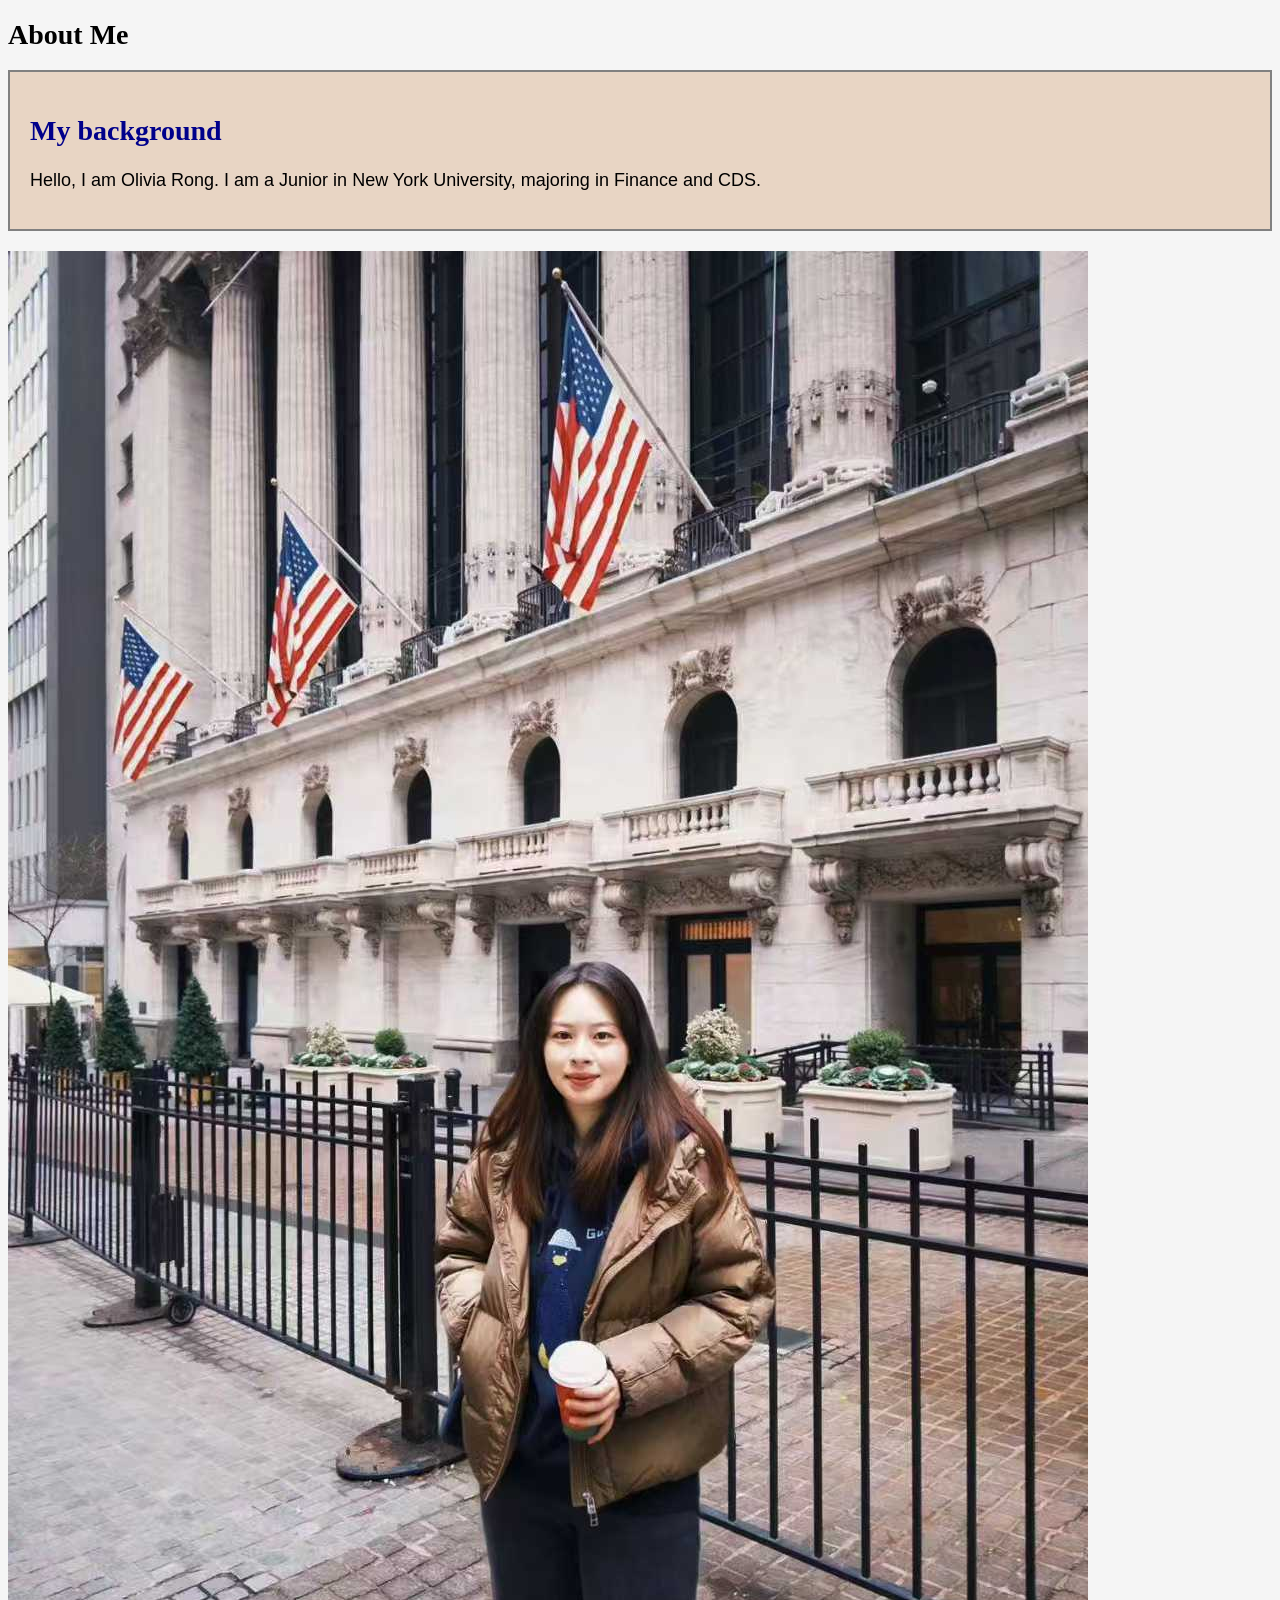
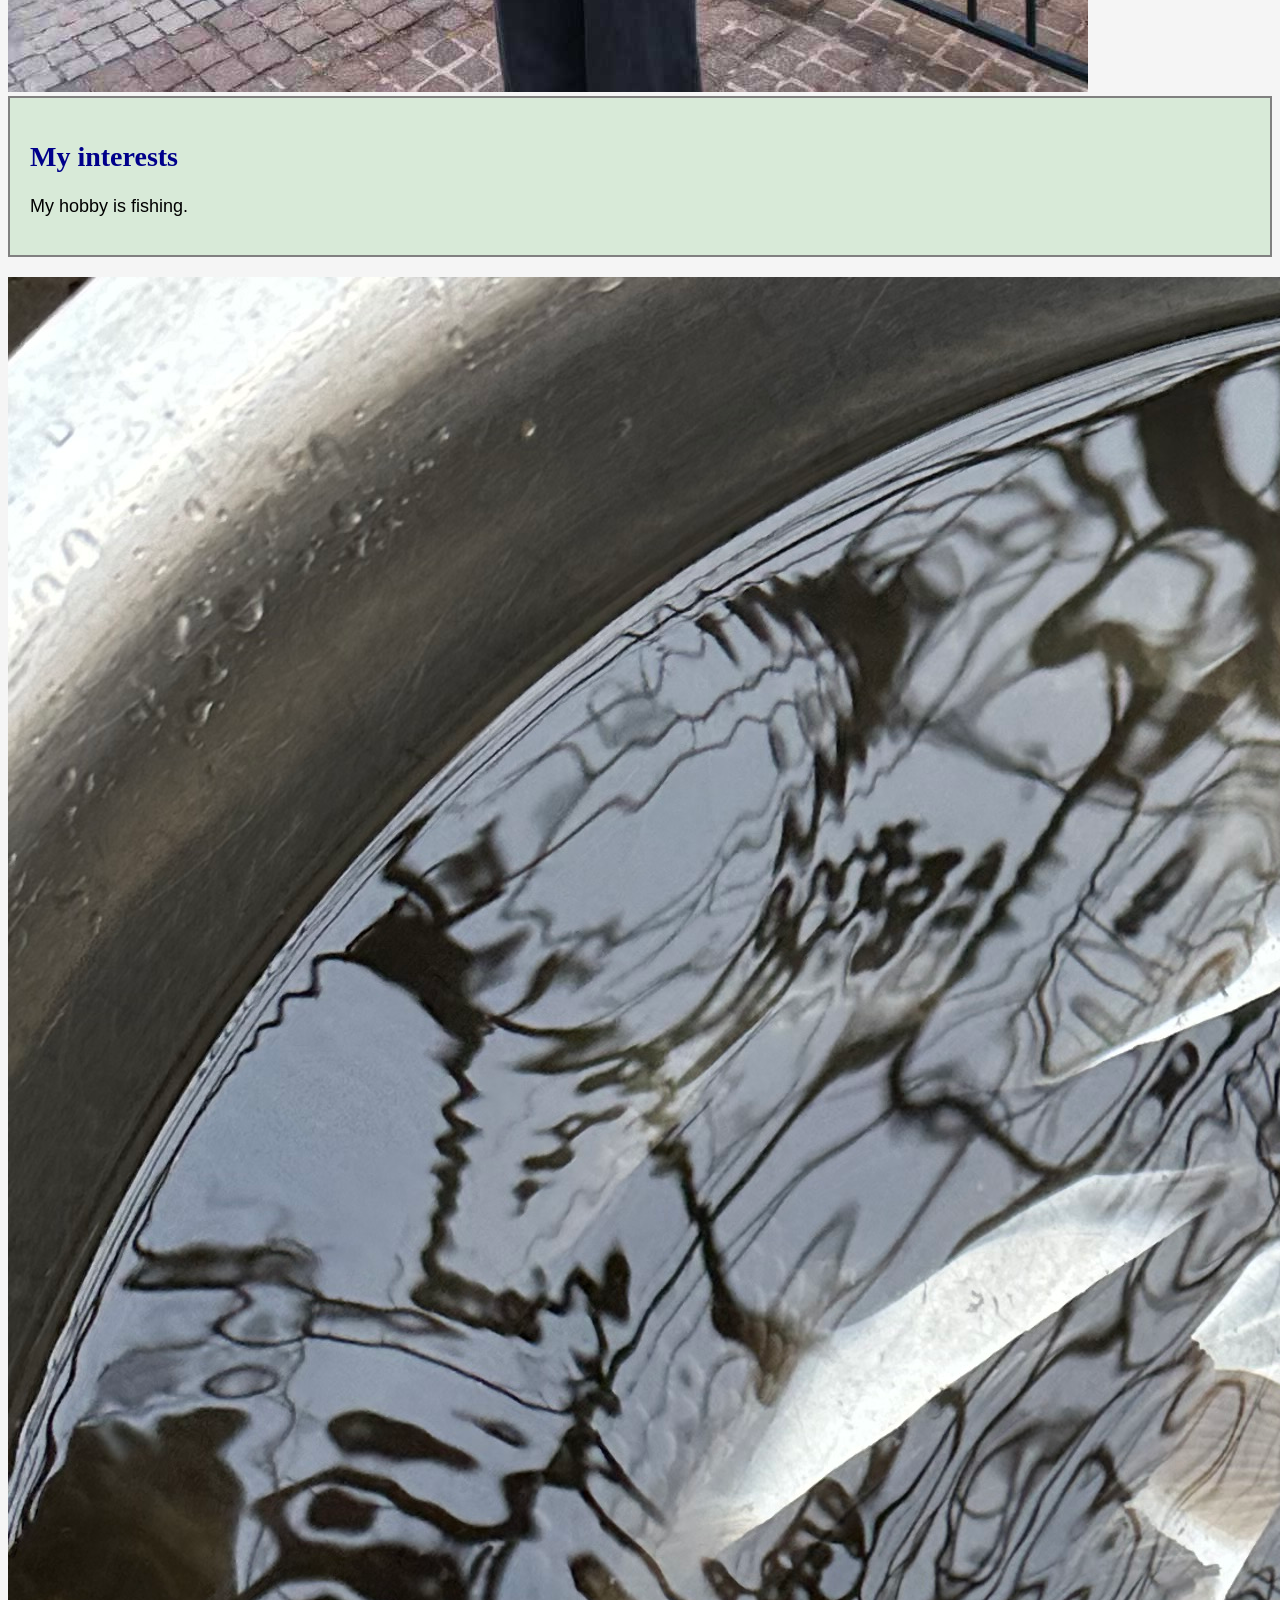
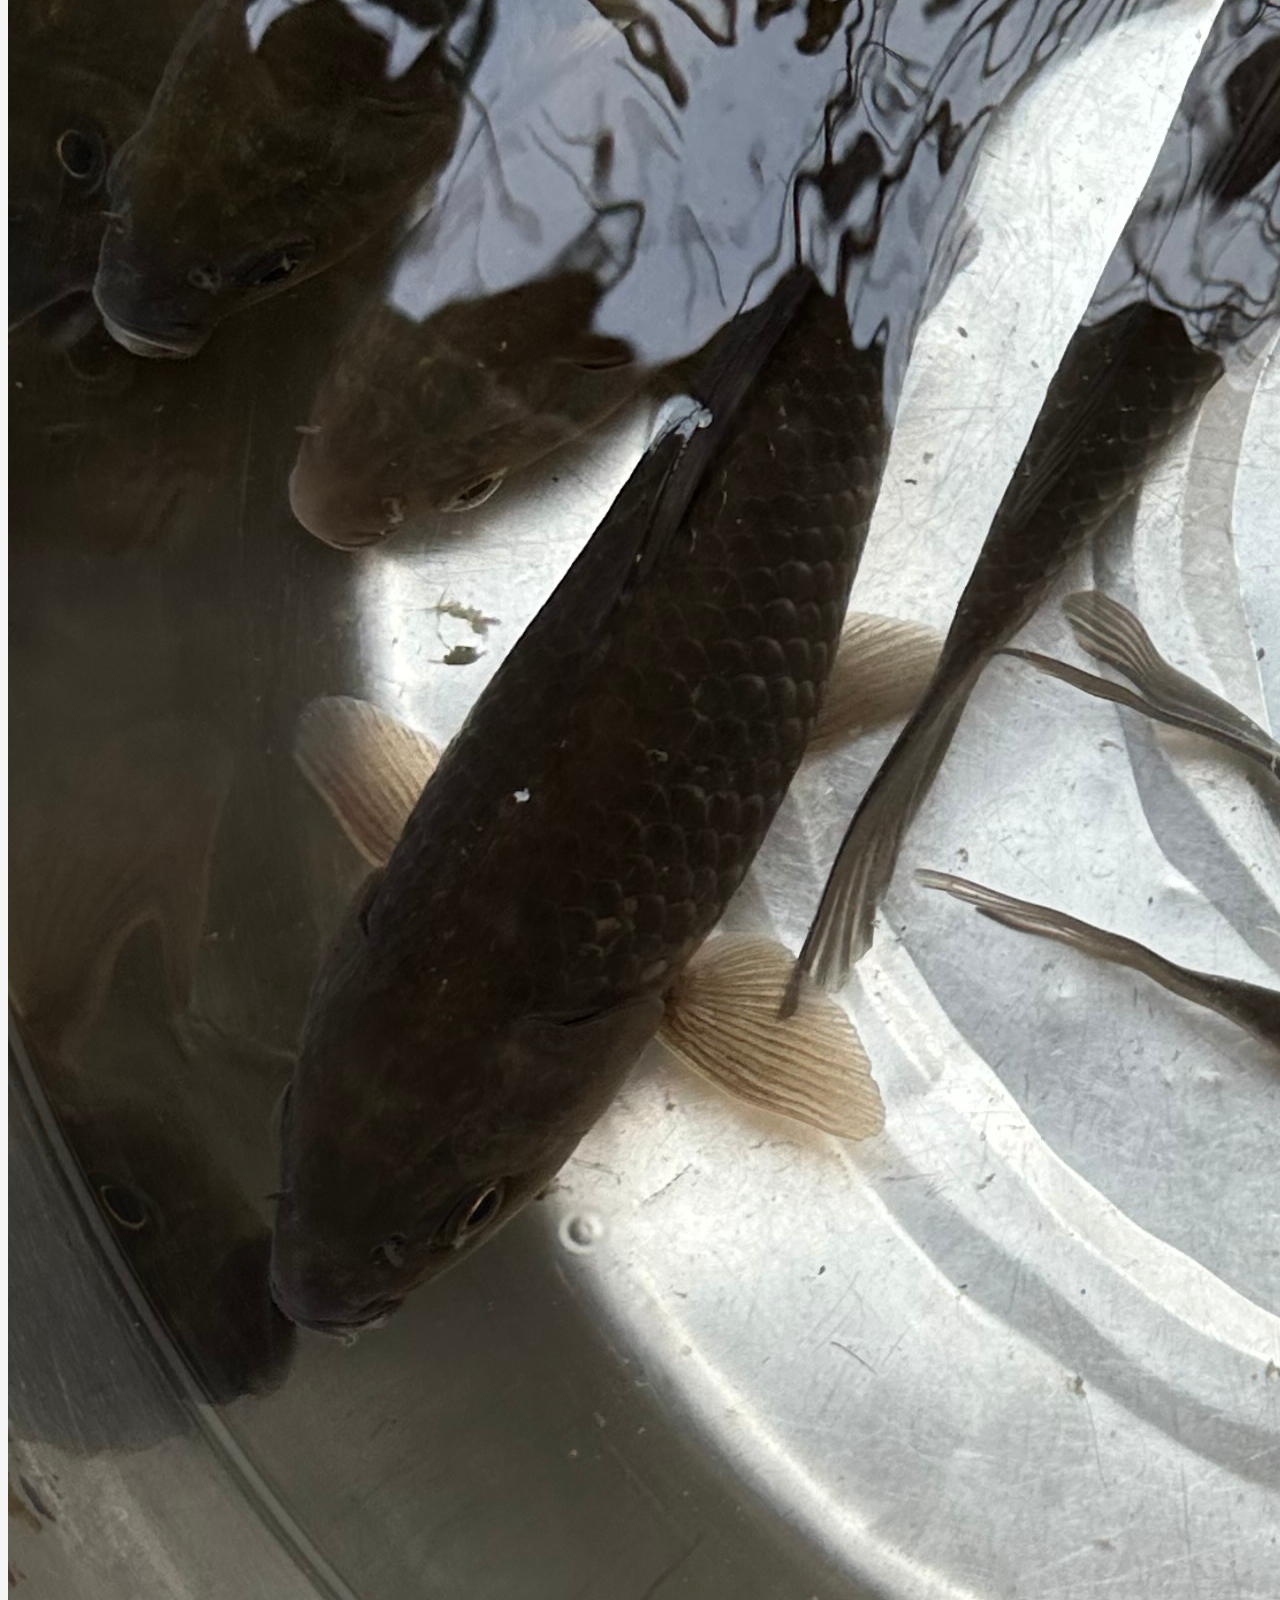
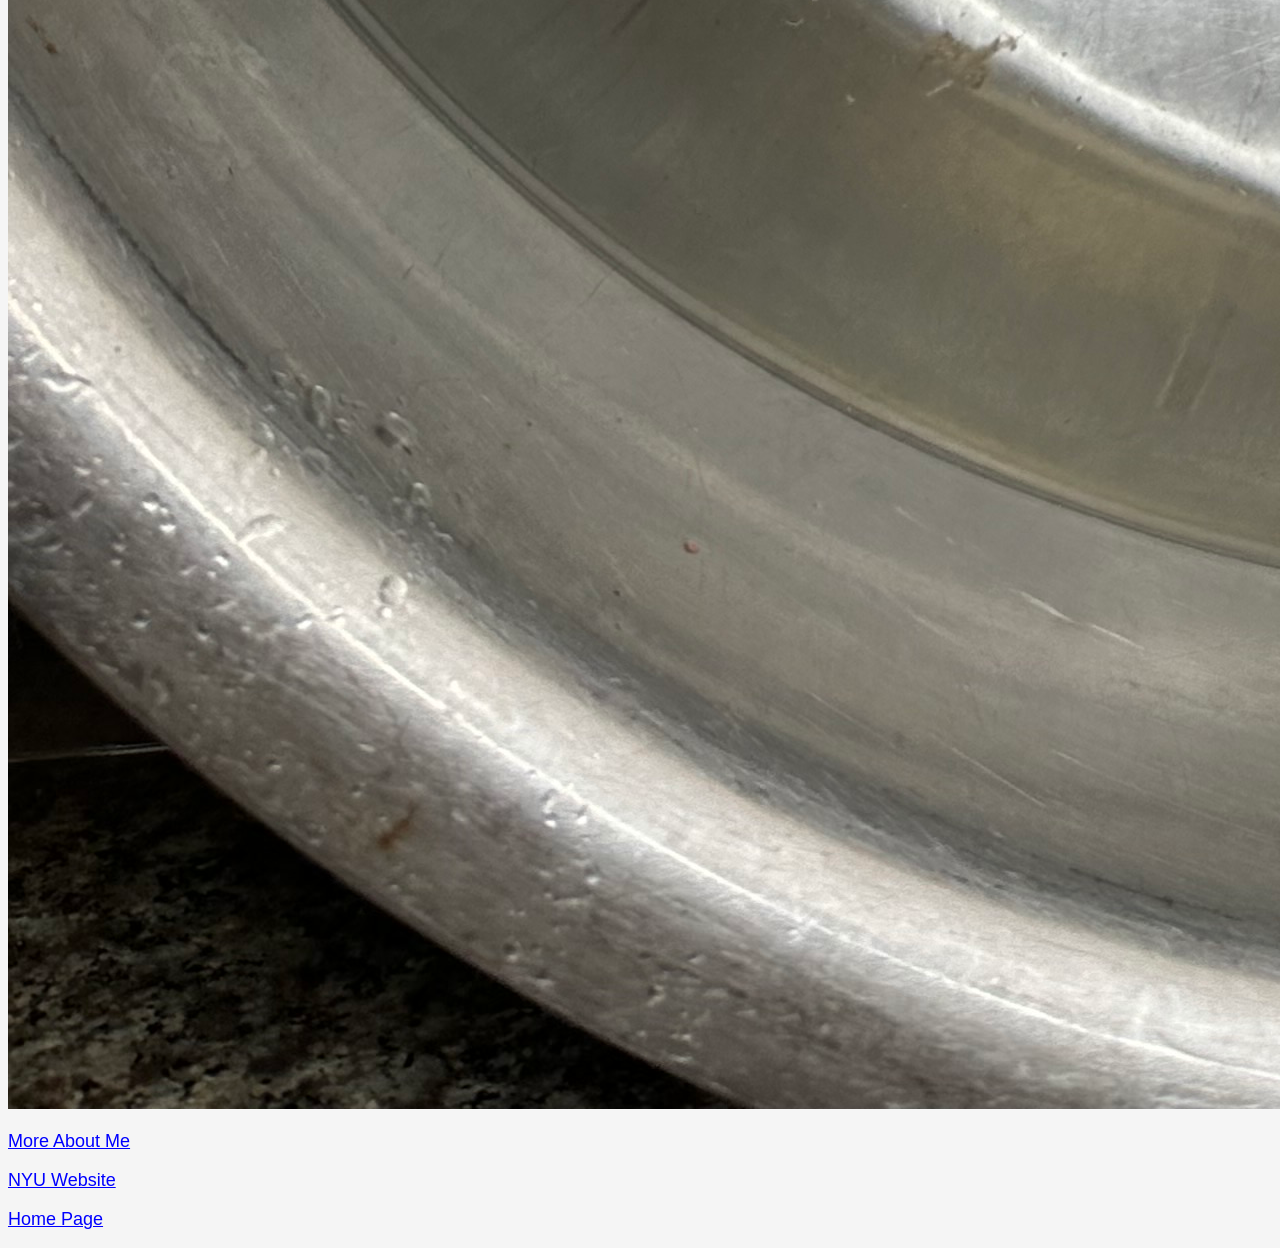
==== about_me.html @ 92f7f2b8 "CSS June 2" ====
<!-- place your HTML code here -->
 <!DOCTYPE html>
<html>

<head>
    <meta charset="utf-8">
    <title>About Me</title>
    <link rel="stylesheet" href="css/main.css">
</head>


<body>
<h1> About Me </h1>

<section id="my_background">
    <h2>My background</h2>
    <p>
    Hello, I am Olivia Rong. I am a Junior in New York University, majoring in Finance and CDS.
    </p>
</section>

<img src="image1.jpg" alt="Photo of me">


<section id="my_interests">
    <h2>My interests</h2>
    <p>
        My hobby is fishing.
    </p>
</section>

<img src="image2.jpg" alt="My interest">



<p>
<a href="more_about_me.html">More About Me</a>
</p>

<p>
<a href="https://www.nyu.edu">NYU Website</a>
</p>

<p>
<a href="index.html">Home Page</a>
</p>

</body>
</html>
---- css/main.css ----
body {
    background-color: #f5f5f5;
}

p {
    font-family: Arial, sans-serif;
    font-size: 18px;
}

h1, h2, h3 {
    font-family: Georgia, serif;
    font-size: 28px;
}

a:link {
    color: blue;
}

a:visited {
    color: purple;
}

a:hover {
    color: white;
    background-color: blue;
}

a:active {
    color: red;
}

section {
    padding: 20px;
    margin-bottom: 20px;
    border: 2px solid gray;
}

#my_background {
    background-color: #e8d5c4;
}

#my_interests {
    background-color: #d8ead8;
}

section h2 {
    color: darkblue;
}
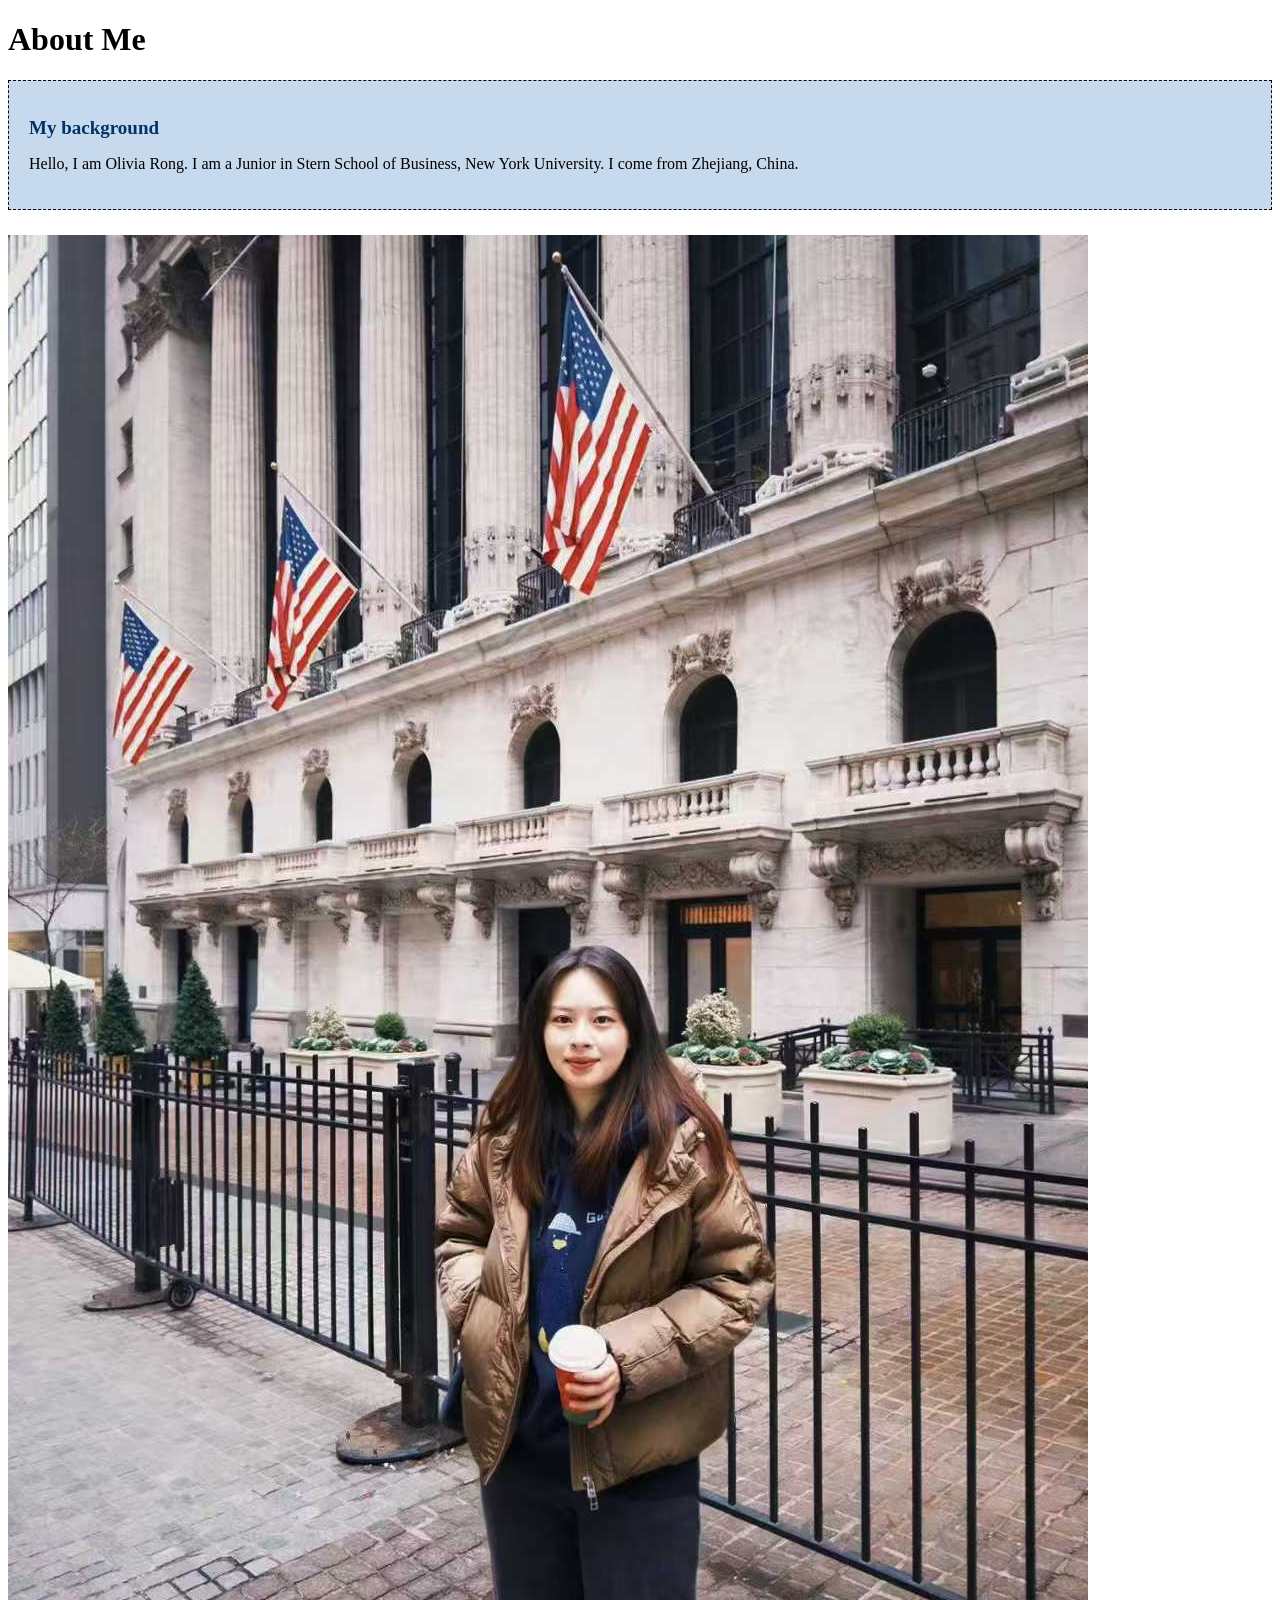
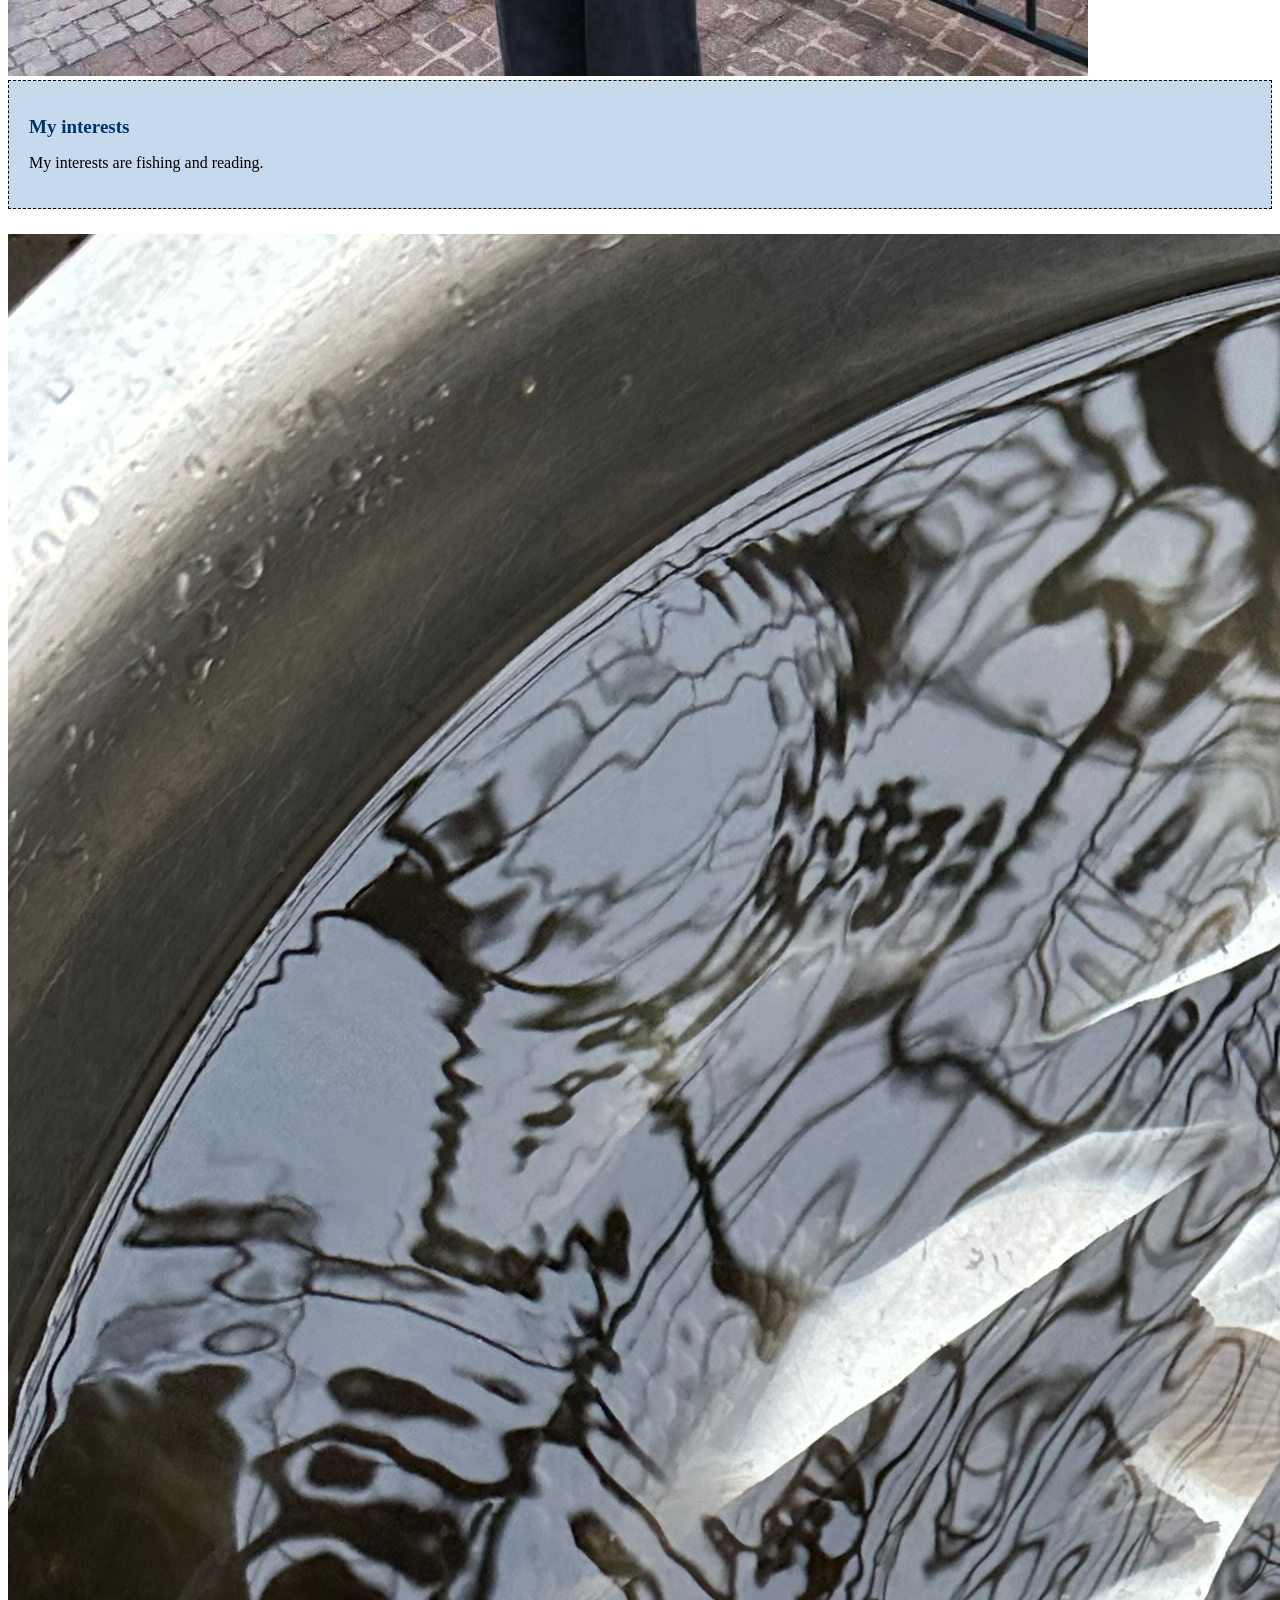
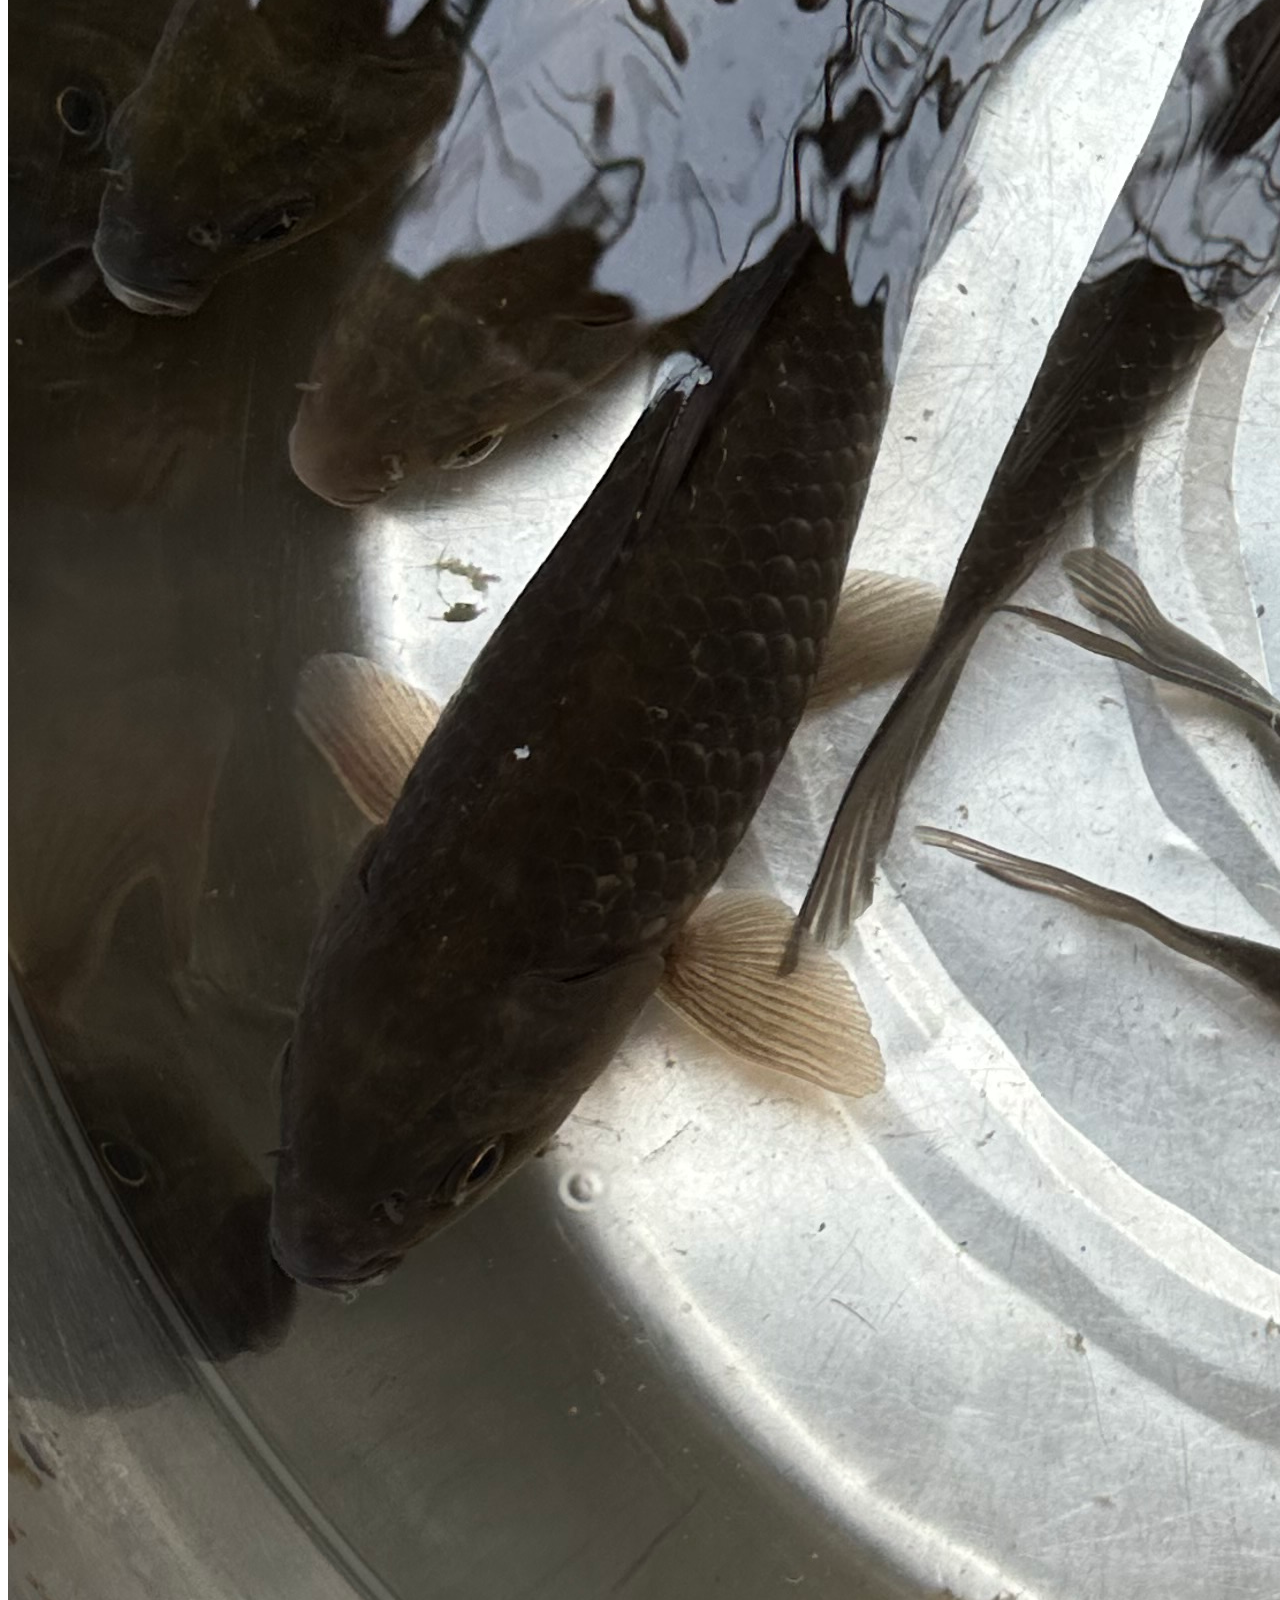
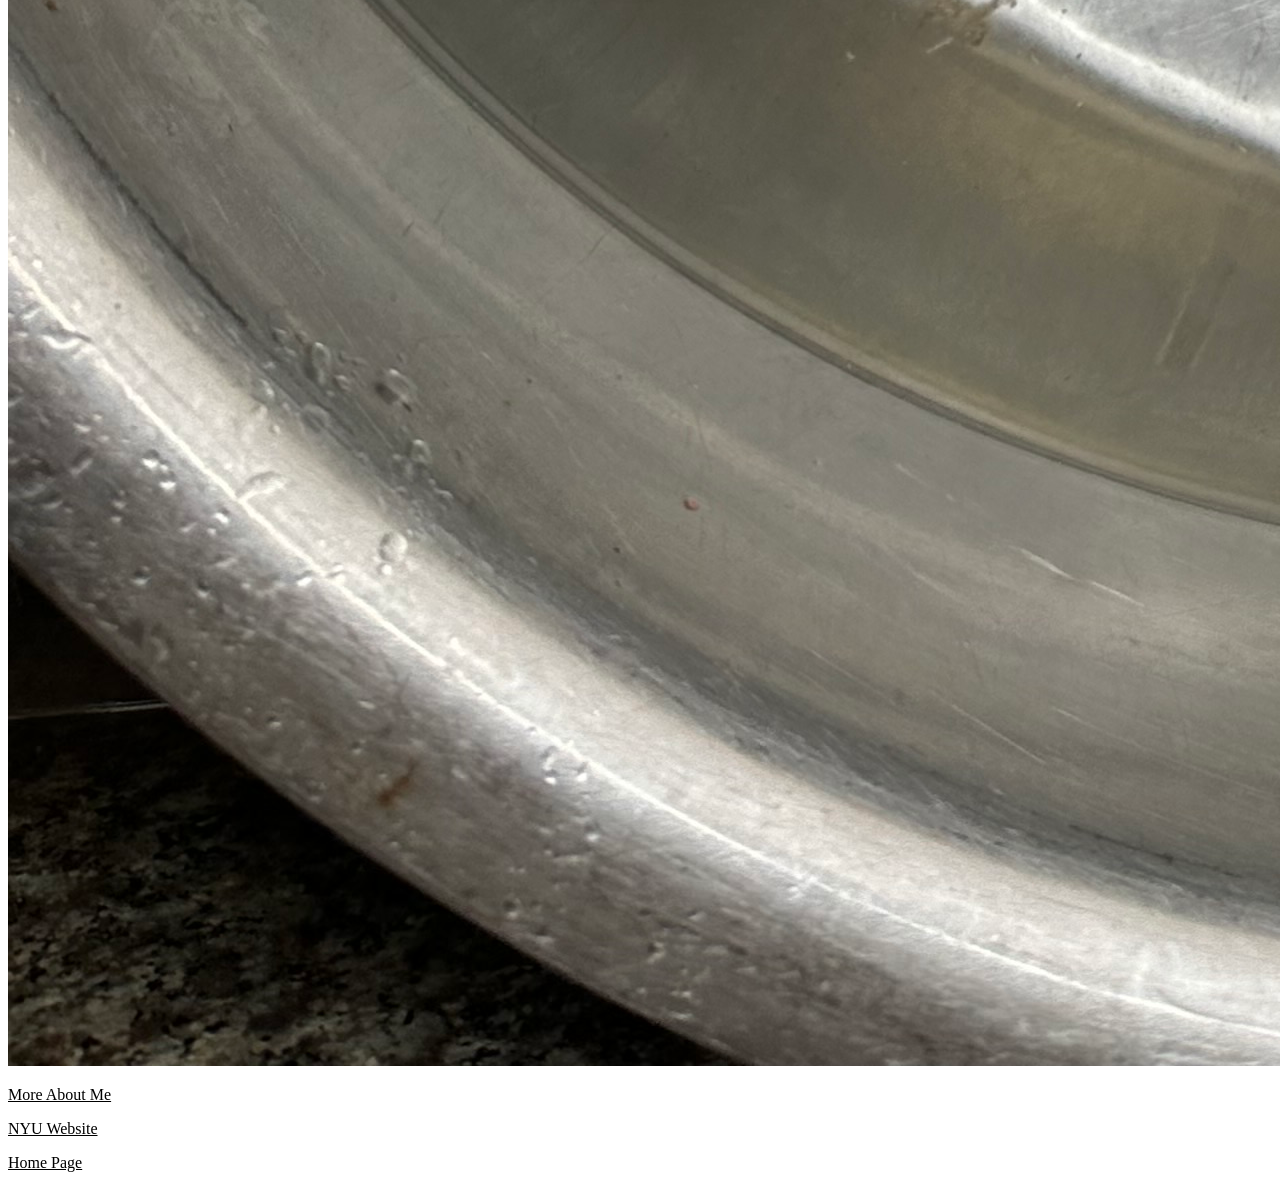
==== commit cb5994b5: "CSS with Updated Accessible Weblink_Rong" ====
--- a/about_me.html
+++ b/about_me.html
@@ -1,7 +1,5 @@
-<!-- place your HTML code here -->
- <!DOCTYPE html>
-<html>
-
+<!DOCTYPE html>
+<html lang="en">
 <head>
     <meta charset="utf-8">
     <title>About Me</title>
@@ -15,7 +13,7 @@
 <section id="my_background">
     <h2>My background</h2>
     <p>
-    Hello, I am Olivia Rong. I am a Junior in New York University, majoring in Finance and CDS.
+    Hello, I am Olivia Rong. I am a Junior in Stern School of Business, New York University. I come from Zhejiang, China.
     </p>
 </section>
 
@@ -25,7 +23,7 @@
 <section id="my_interests">
     <h2>My interests</h2>
     <p>
-        My hobby is fishing.
+        My interests are fishing and reading.
     </p>
 </section>
 
--- a/css/main.css
+++ b/css/main.css
@@ -1,48 +1,74 @@
-body {
-    background-color: #f5f5f5;
+/* Paragraph styles */
+
+p {
+    font-family: "Times New Roman", serif;
+    font-size: 16px;
 }
 
-p {
-    font-family: Arial, sans-serif;
-    font-size: 18px;
+/* Heading styles */
+
+h1{
+    font-family: "Times New Roman", serif;
+    front-size: 23px
 }
 
-h1, h2, h3 {
-    font-family: Georgia, serif;
-    font-size: 28px;
+h2,
+h3 {
+    font-family: "Times New Roman", serif;
+    font-size: 19px;
 }
 
+/* Link styles */
+
 a:link {
-    color: blue;
+    color: black;
+    background-color: white;
 }
 
 a:visited {
-    color: purple;
+    color: grey;
+    background-color: white;
 }
 
 a:hover {
-    color: white;
-    background-color: blue;
+    color: rgb(61, 61, 169);
+    background-color: white;
 }
 
 a:active {
-    color: red;
+    color: rgb(66, 107, 66);
+    background-color: white;
 }
+
+/* Section styles */
 
 section {
     padding: 20px;
-    margin-bottom: 20px;
-    border: 2px solid gray;
+    margin-bottom: 25px;
+    border: 1px dashed black;
 }
 
+/* About Me page specific sections */
+
 #my_background {
-    background-color: #e8d5c4;
+    background-color: #c7d9ed;
 }
 
 #my_interests {
-    background-color: #d8ead8;
+    background-color: #c7d9ed;
 }
 
+
+/* More About Me page specific sections */
+
+#my_experience {
+    background-color: #c7d9ed
+}
+
+
+/* h2 elements inside sections */
+
 section h2 {
-    color: darkblue;
-}+    color: #003366;
+}
+
